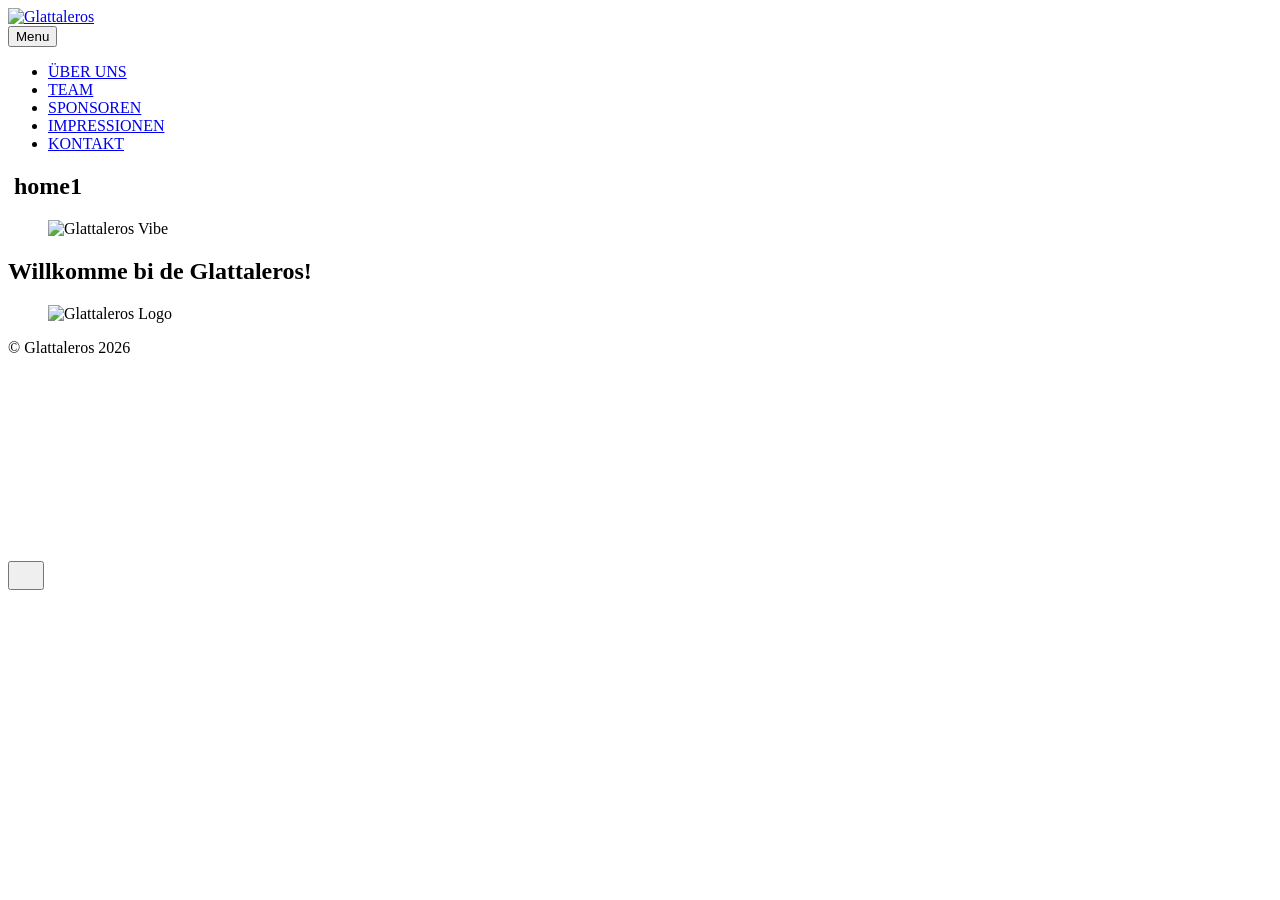
==== index.html @ 23626960 "Updated from Publii" ====
<!DOCTYPE html><html lang="en-gb"><head><meta charset="utf-8"><meta http-equiv="X-UA-Compatible" content="IE=edge"><meta name="viewport" content="width=device-width,initial-scale=1"><title></title><meta name="description" content="Willkomme bi de Glattaleros!"><meta name="generator" content="Publii Open-Source CMS for Static Site"><link rel="canonical" href="https://glattaleros.ch/"><link rel="alternate" type="application/atom+xml" href="https://glattaleros.ch/feed.xml" title="Glattaleros - RSS"><link rel="alternate" type="application/json" href="https://glattaleros.ch/feed.json" title="Glattaleros - JSON"><meta property="og:title" content=" home1"><meta property="og:image" content="https://glattaleros.ch/media/website/sponsor1.png"><meta property="og:image:width" content="840"><meta property="og:image:height" content="859"><meta property="og:site_name" content="Glattaleros"><meta property="og:description" content="Willkomme bi de Glattaleros!"><meta property="og:url" content="https://glattaleros.ch/"><meta property="og:type" content="article"><link rel="shortcut icon" href="https://glattaleros.ch/media/website/favicon-2.png" type="image/png"><link rel="stylesheet" href="https://glattaleros.ch/assets/css/style.css?v=f14958cc911281ef63c77a845d525cb8"><script type="application/ld+json">{"@context":"http://schema.org","@type":"Article","mainEntityOfPage":{"@type":"WebPage","@id":"https://glattaleros.ch/"},"headline":" home1","datePublished":"2026-06-24T20:06+02:00","dateModified":"2026-06-24T23:14+02:00","image":{"@type":"ImageObject","url":"https://glattaleros.ch/media/website/favicon-modified.png","height":1254,"width":1254},"description":"Willkomme bi de Glattaleros!","author":{"@type":"Person","name":"Josua","url":"https://glattaleros.ch/authors/josua/"},"publisher":{"@type":"Organization","name":"Josua","logo":{"@type":"ImageObject","url":"https://glattaleros.ch/media/website/favicon-modified.png","height":1254,"width":1254}}}</script><noscript><style>img[loading] {
                    opacity: 1;
                }</style></noscript></head><body class="page-template"><header class="top js-header"><a class="logo" href="https://glattaleros.ch/"><img src="https://glattaleros.ch/media/website/favicon-modified.png" alt="Glattaleros" width="1254" height="1254"></a><nav class="navbar js-navbar"><button class="navbar__toggle js-toggle" aria-label="Menu" aria-haspopup="true" aria-expanded="false"><span class="navbar__toggle-box"><span class="navbar__toggle-inner">Menu</span></span></button><ul class="navbar__menu"><li><a href="https://glattaleros.ch/ueber-uns-2.html" target="_self">ÜBER UNS</a></li><li><a href="https://glattaleros.ch/team.html" target="_self">TEAM</a></li><li><a href="https://glattaleros.ch/sponsoren.html" target="_self">SPONSOREN</a></li><li><a href="https://glattaleros.ch/strava-2.html" target="_self">IMPRESSIONEN</a></li><li><a href="https://glattaleros.ch/kontakt.html" target="_self">KONTAKT</a></li></ul></nav></header><main class="page"><article class="content"><div class="hero hero--noimage"><header class="hero__content hero__content--centered"><div class="wrapper"><h1> home1</h1></div></header></div><div class="entry-wrapper content__entry"><div class="hero-container"><figure class="hero-gif"><img src="https://glattaleros.ch/media/posts/10/hintergrund_home.gif" alt="Glattaleros Vibe" loading="lazy"></figure><div class="hero-content"><div class="hero-inner"><h1 class="hero-title">Willkomme bi de Glattaleros!</h1><figure class="hero-logo"><img loading="lazy" src="https://glattaleros.ch/media/website/favicon-modified.png" alt="Glattaleros Logo" sizes="(max-width: 1920px) 100vw, 1920px" srcset="https://glattaleros.ch/media/website/responsive/favicon-modified-xs.png 640w, https://glattaleros.ch/media/website/responsive/favicon-modified-sm.png 768w, https://glattaleros.ch/media/website/responsive/favicon-modified-md.png 1024w, https://glattaleros.ch/media/website/responsive/favicon-modified-lg.png 1366w, https://glattaleros.ch/media/website/responsive/favicon-modified-xl.png 1600w, https://glattaleros.ch/media/website/responsive/favicon-modified-2xl.png 1920w"></figure></div></div></div></div></article></main><footer class="footer"><div class="wrapper"><div class="footer__copyright"><p>© Glattaleros 2026</p><p> </p></div><div class="footer__social"><a href="https://www.instagram.com/glattaleros/" aria-label="Instagram"><svg><use xlink:href="https://glattaleros.ch/assets/svg/svg-map.svg#instagram"/></svg></a></div><button id="backToTop" class="footer__bttop" aria-label="Back to top" title="Back to top"><svg width="20" height="20"><use xlink:href="https://glattaleros.ch/assets/svg/svg-map.svg#toparrow"/></svg></button></div></footer><script defer="defer" src="https://glattaleros.ch/assets/js/scripts.min.js?v=dafec4f87fead6718cb125f0b0fc8441"></script><script>window.publiiThemeMenuConfig={mobileMenuMode:'sidebar',animationSpeed:300,submenuWidth: 560,doubleClickTime:500,mobileMenuExpandableSubmenus:true,relatedContainerForOverlayMenuSelector:'.top'};</script><script>var images = document.querySelectorAll('img[loading]');
        for (var i = 0; i < images.length; i++) {
            if (images[i].complete) {
                images[i].classList.add('is-loaded');
            } else {
                images[i].addEventListener('load', function () {
                    this.classList.add('is-loaded');
                }, false);
            }
        }</script></body></html>
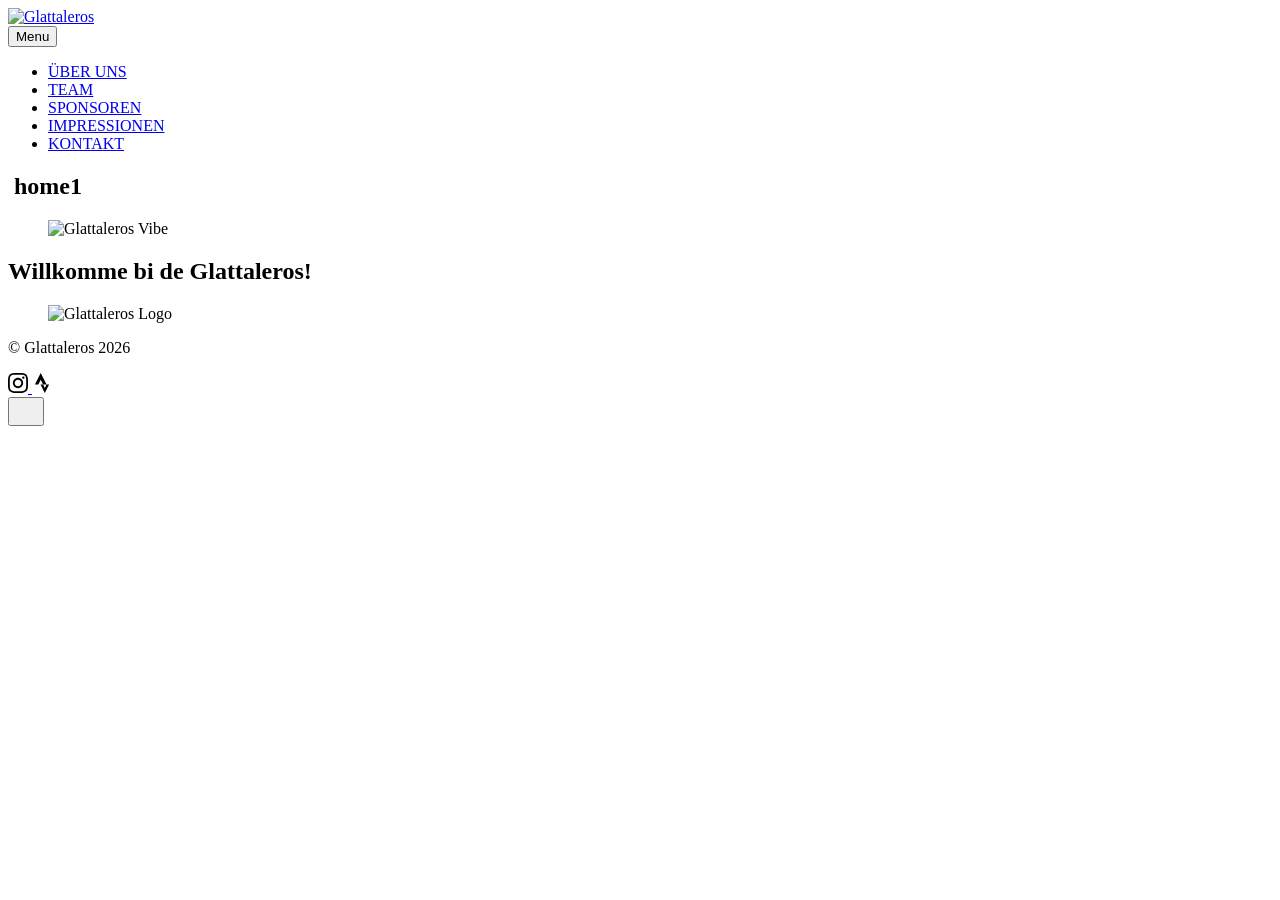
==== commit f0d485fd: "Updated from Publii" ====
--- a/index.html
+++ b/index.html
@@ -1,6 +1,6 @@
-<!DOCTYPE html><html lang="en-gb"><head><meta charset="utf-8"><meta http-equiv="X-UA-Compatible" content="IE=edge"><meta name="viewport" content="width=device-width,initial-scale=1"><title></title><meta name="description" content="Willkomme bi de Glattaleros!"><meta name="generator" content="Publii Open-Source CMS for Static Site"><link rel="canonical" href="https://glattaleros.ch/"><link rel="alternate" type="application/atom+xml" href="https://glattaleros.ch/feed.xml" title="Glattaleros - RSS"><link rel="alternate" type="application/json" href="https://glattaleros.ch/feed.json" title="Glattaleros - JSON"><meta property="og:title" content=" home1"><meta property="og:image" content="https://glattaleros.ch/media/website/sponsor1.png"><meta property="og:image:width" content="840"><meta property="og:image:height" content="859"><meta property="og:site_name" content="Glattaleros"><meta property="og:description" content="Willkomme bi de Glattaleros!"><meta property="og:url" content="https://glattaleros.ch/"><meta property="og:type" content="article"><link rel="shortcut icon" href="https://glattaleros.ch/media/website/favicon-2.png" type="image/png"><link rel="stylesheet" href="https://glattaleros.ch/assets/css/style.css?v=f14958cc911281ef63c77a845d525cb8"><script type="application/ld+json">{"@context":"http://schema.org","@type":"Article","mainEntityOfPage":{"@type":"WebPage","@id":"https://glattaleros.ch/"},"headline":" home1","datePublished":"2026-06-24T20:06+02:00","dateModified":"2026-06-24T23:14+02:00","image":{"@type":"ImageObject","url":"https://glattaleros.ch/media/website/favicon-modified.png","height":1254,"width":1254},"description":"Willkomme bi de Glattaleros!","author":{"@type":"Person","name":"Josua","url":"https://glattaleros.ch/authors/josua/"},"publisher":{"@type":"Organization","name":"Josua","logo":{"@type":"ImageObject","url":"https://glattaleros.ch/media/website/favicon-modified.png","height":1254,"width":1254}}}</script><noscript><style>img[loading] {
+<!DOCTYPE html><html lang="en-gb"><head><meta charset="utf-8"><meta http-equiv="X-UA-Compatible" content="IE=edge"><meta name="viewport" content="width=device-width,initial-scale=1"><title></title><meta name="description" content="Willkomme bi de Glattaleros!"><meta name="generator" content="Publii Open-Source CMS for Static Site"><link rel="canonical" href="https://glattaleros.ch/"><link rel="alternate" type="application/atom+xml" href="https://glattaleros.ch/feed.xml" title="Glattaleros - RSS"><link rel="alternate" type="application/json" href="https://glattaleros.ch/feed.json" title="Glattaleros - JSON"><meta property="og:title" content=" home1"><meta property="og:image" content="https://glattaleros.ch/media/website/sponsor1.png"><meta property="og:image:width" content="840"><meta property="og:image:height" content="859"><meta property="og:site_name" content="Glattaleros"><meta property="og:description" content="Willkomme bi de Glattaleros!"><meta property="og:url" content="https://glattaleros.ch/"><meta property="og:type" content="article"><link rel="shortcut icon" href="https://glattaleros.ch/media/website/favicon-2.png" type="image/png"><link rel="stylesheet" href="https://glattaleros.ch/assets/css/style.css?v=50cfcb43153071ff247cbdd36e554f84"><script type="application/ld+json">{"@context":"http://schema.org","@type":"Article","mainEntityOfPage":{"@type":"WebPage","@id":"https://glattaleros.ch/"},"headline":" home1","datePublished":"2026-06-24T20:06+02:00","dateModified":"2026-06-24T23:14+02:00","image":{"@type":"ImageObject","url":"https://glattaleros.ch/media/website/favicon-modified.png","height":1254,"width":1254},"description":"Willkomme bi de Glattaleros!","author":{"@type":"Person","name":"Josua","url":"https://glattaleros.ch/authors/josua/"},"publisher":{"@type":"Organization","name":"Josua","logo":{"@type":"ImageObject","url":"https://glattaleros.ch/media/website/favicon-modified.png","height":1254,"width":1254}}}</script><noscript><style>img[loading] {
                     opacity: 1;
-                }</style></noscript></head><body class="page-template"><header class="top js-header"><a class="logo" href="https://glattaleros.ch/"><img src="https://glattaleros.ch/media/website/favicon-modified.png" alt="Glattaleros" width="1254" height="1254"></a><nav class="navbar js-navbar"><button class="navbar__toggle js-toggle" aria-label="Menu" aria-haspopup="true" aria-expanded="false"><span class="navbar__toggle-box"><span class="navbar__toggle-inner">Menu</span></span></button><ul class="navbar__menu"><li><a href="https://glattaleros.ch/ueber-uns-2.html" target="_self">ÜBER UNS</a></li><li><a href="https://glattaleros.ch/team.html" target="_self">TEAM</a></li><li><a href="https://glattaleros.ch/sponsoren.html" target="_self">SPONSOREN</a></li><li><a href="https://glattaleros.ch/strava-2.html" target="_self">IMPRESSIONEN</a></li><li><a href="https://glattaleros.ch/kontakt.html" target="_self">KONTAKT</a></li></ul></nav></header><main class="page"><article class="content"><div class="hero hero--noimage"><header class="hero__content hero__content--centered"><div class="wrapper"><h1> home1</h1></div></header></div><div class="entry-wrapper content__entry"><div class="hero-container"><figure class="hero-gif"><img src="https://glattaleros.ch/media/posts/10/hintergrund_home.gif" alt="Glattaleros Vibe" loading="lazy"></figure><div class="hero-content"><div class="hero-inner"><h1 class="hero-title">Willkomme bi de Glattaleros!</h1><figure class="hero-logo"><img loading="lazy" src="https://glattaleros.ch/media/website/favicon-modified.png" alt="Glattaleros Logo" sizes="(max-width: 1920px) 100vw, 1920px" srcset="https://glattaleros.ch/media/website/responsive/favicon-modified-xs.png 640w, https://glattaleros.ch/media/website/responsive/favicon-modified-sm.png 768w, https://glattaleros.ch/media/website/responsive/favicon-modified-md.png 1024w, https://glattaleros.ch/media/website/responsive/favicon-modified-lg.png 1366w, https://glattaleros.ch/media/website/responsive/favicon-modified-xl.png 1600w, https://glattaleros.ch/media/website/responsive/favicon-modified-2xl.png 1920w"></figure></div></div></div></div></article></main><footer class="footer"><div class="wrapper"><div class="footer__copyright"><p>© Glattaleros 2026</p><p> </p></div><div class="footer__social"><a href="https://www.instagram.com/glattaleros/" aria-label="Instagram"><svg><use xlink:href="https://glattaleros.ch/assets/svg/svg-map.svg#instagram"/></svg></a></div><button id="backToTop" class="footer__bttop" aria-label="Back to top" title="Back to top"><svg width="20" height="20"><use xlink:href="https://glattaleros.ch/assets/svg/svg-map.svg#toparrow"/></svg></button></div></footer><script defer="defer" src="https://glattaleros.ch/assets/js/scripts.min.js?v=dafec4f87fead6718cb125f0b0fc8441"></script><script>window.publiiThemeMenuConfig={mobileMenuMode:'sidebar',animationSpeed:300,submenuWidth: 560,doubleClickTime:500,mobileMenuExpandableSubmenus:true,relatedContainerForOverlayMenuSelector:'.top'};</script><script>var images = document.querySelectorAll('img[loading]');
+                }</style></noscript></head><body class="page-template"><header class="top js-header"><a class="logo" href="https://glattaleros.ch/"><img src="https://glattaleros.ch/media/website/favicon-modified.png" alt="Glattaleros" width="1254" height="1254"></a><nav class="navbar js-navbar"><button class="navbar__toggle js-toggle" aria-label="Menu" aria-haspopup="true" aria-expanded="false"><span class="navbar__toggle-box"><span class="navbar__toggle-inner">Menu</span></span></button><ul class="navbar__menu"><li><a href="https://glattaleros.ch/ueber-uns-2.html" target="_self">ÜBER UNS</a></li><li><a href="https://glattaleros.ch/team.html" target="_self">TEAM</a></li><li><a href="https://glattaleros.ch/sponsoren.html" target="_self">SPONSOREN</a></li><li><a href="https://glattaleros.ch/strava-2.html" target="_self">IMPRESSIONEN</a></li><li><a href="https://glattaleros.ch/kontakt.html" target="_self">KONTAKT</a></li></ul></nav></header><main class="page"><article class="content"><div class="hero hero--noimage"><header class="hero__content hero__content--centered"><div class="wrapper"><h1> home1</h1></div></header></div><div class="entry-wrapper content__entry"><div class="hero-container"><figure class="hero-gif"><img src="https://glattaleros.ch/media/posts/10/hintergrund_home.gif" alt="Glattaleros Vibe" loading="lazy"></figure><div class="hero-content"><div class="hero-inner"><h1 class="hero-title">Willkomme bi de Glattaleros!</h1><figure class="hero-logo"><img loading="lazy" src="https://glattaleros.ch/media/website/favicon-modified.png" alt="Glattaleros Logo" sizes="(max-width: 1920px) 100vw, 1920px" srcset="https://glattaleros.ch/media/website/responsive/favicon-modified-xs.png 640w, https://glattaleros.ch/media/website/responsive/favicon-modified-sm.png 768w, https://glattaleros.ch/media/website/responsive/favicon-modified-md.png 1024w, https://glattaleros.ch/media/website/responsive/favicon-modified-lg.png 1366w, https://glattaleros.ch/media/website/responsive/favicon-modified-xl.png 1600w, https://glattaleros.ch/media/website/responsive/favicon-modified-2xl.png 1920w"></figure></div></div></div></div></article></main><footer class="footer"><div class="wrapper"><div class="footer__copyright"><p>© Glattaleros 2026</p><div class="footer__social"><a href="https://www.instagram.com/glattaleros/" aria-label="Instagram" target="_blank" class="footer__social-link" rel="noopener"><svg viewbox="0 0 24 24" width="20" height="20" xmlns="http://www.w3.org/2000/svg"><path d="M12 2.163c3.204 0 3.584.012 4.85.07 3.252.148 4.771 1.691 4.919 4.919.058 1.265.069 1.645.069 4.849 0 3.205-.012 3.584-.069 4.849-.149 3.225-1.664 4.771-4.919 4.919-1.266.058-1.644.07-4.85.07-3.204 0-3.584-.012-4.849-.07-3.26-.149-4.771-1.699-4.919-4.92-.058-1.265-.07-1.644-.07-4.849 0-3.204.013-3.583.07-4.849.149-3.227 1.664-4.771 4.919-4.919 1.266-.057 1.645-.069 4.849-.069zm0-2.163c-3.259 0-3.667.014-4.947.072-4.358.2-6.78 2.618-6.98 6.98-.059 1.281-.073 1.689-.073 4.948 0 3.259.014 3.668.072 4.948.2 4.358 2.618 6.78 6.98 6.98 1.281.058 1.689.072 4.948.072 3.259 0 3.668-.014 4.948-.072 4.354-.2 6.782-2.618 6.979-6.98.059-1.28.073-1.689.073-4.948 0-3.259-.014-3.667-.072-4.947-.196-4.354-2.617-6.78-6.979-6.98-1.281-.059-1.69-.073-4.949-.073zm0 5.838c-3.403 0-6.162 2.759-6.162 6.162s2.759 6.163 6.162 6.163 6.162-2.759 6.162-6.163c0-3.403-2.759-6.162-6.162-6.162zm0 10.162c-2.209 0-4-1.79-4-4 0-2.209 1.791-4 4-4s4 1.791 4 4c0 2.21-1.791 4-4 4zm6.406-11.845c-.796 0-1.441.645-1.441 1.44s.645 1.44 1.441 1.44c.795 0 1.439-.645 1.439-1.44s-.644-1.44-1.439-1.44z"></path></svg> </a><a href="https://www.strava.com/clubs/2201582/leaderboard" aria-label="Strava" target="_blank" class="footer__social-link" rel="noopener"><svg viewbox="0 0 24 24" width="20" height="20" xmlns="http://www.w3.org/2000/svg"><path d="M15.387 17.944l-2.089-4.116h-3.065L15.387 24l5.15-10.172h-3.066m-7.008-5.599l2.836 5.598h4.172L10.463 0l-7 13.828h4.169"></path></svg></a></div></div><div class="footer__social"></div><button id="backToTop" class="footer__bttop" aria-label="Back to top" title="Back to top"><svg width="20" height="20"><use xlink:href="https://glattaleros.ch/assets/svg/svg-map.svg#toparrow"/></svg></button></div></footer><script defer="defer" src="https://glattaleros.ch/assets/js/scripts.min.js?v=dafec4f87fead6718cb125f0b0fc8441"></script><script>window.publiiThemeMenuConfig={mobileMenuMode:'sidebar',animationSpeed:300,submenuWidth: 560,doubleClickTime:500,mobileMenuExpandableSubmenus:true,relatedContainerForOverlayMenuSelector:'.top'};</script><script>var images = document.querySelectorAll('img[loading]');
         for (var i = 0; i < images.length; i++) {
             if (images[i].complete) {
                 images[i].classList.add('is-loaded');
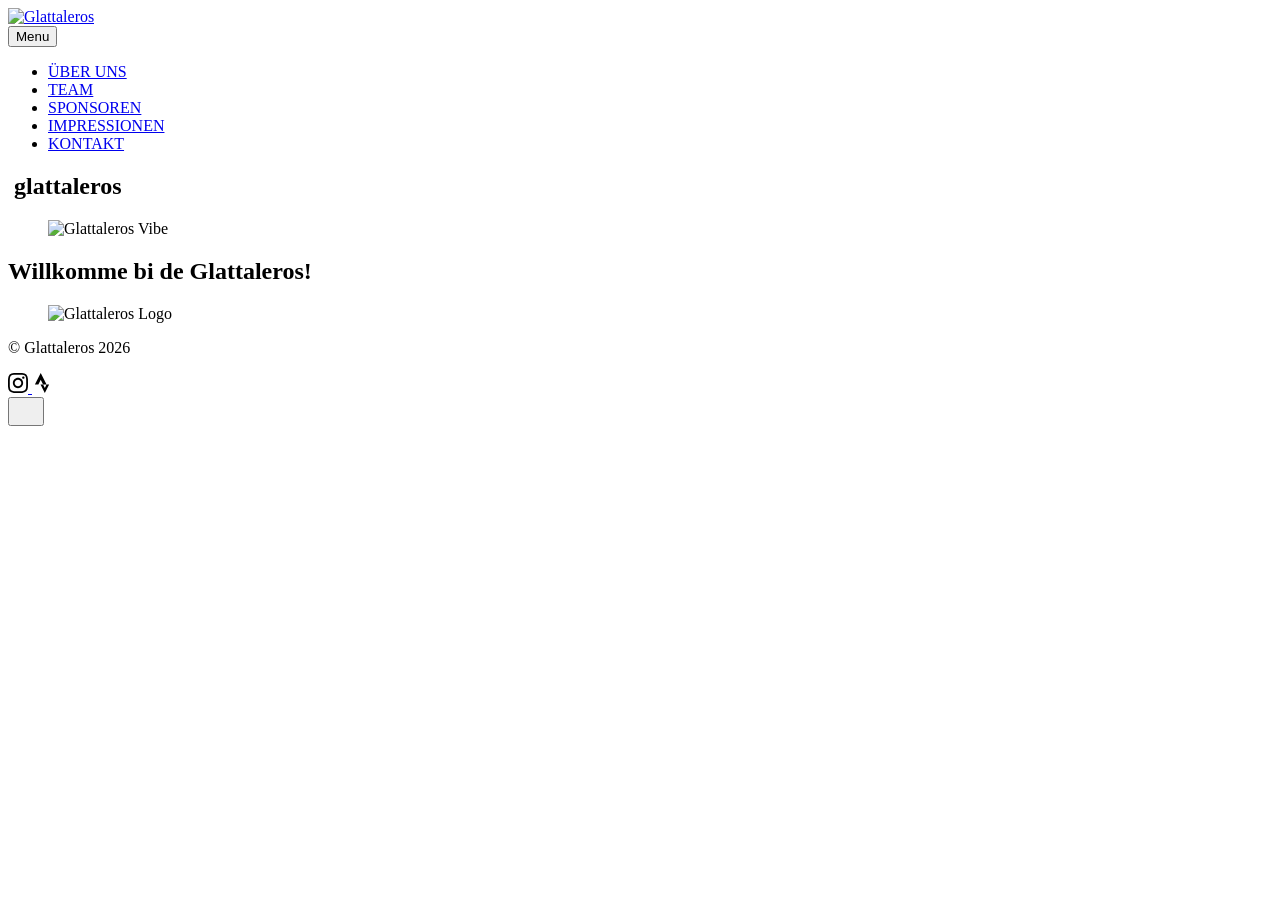
==== commit e17658a6: "Updated from Publii" ====
--- a/index.html
+++ b/index.html
@@ -1,6 +1,6 @@
-<!DOCTYPE html><html lang="en-gb"><head><meta charset="utf-8"><meta http-equiv="X-UA-Compatible" content="IE=edge"><meta name="viewport" content="width=device-width,initial-scale=1"><title></title><meta name="description" content="Willkomme bi de Glattaleros!"><meta name="generator" content="Publii Open-Source CMS for Static Site"><link rel="canonical" href="https://glattaleros.ch/"><link rel="alternate" type="application/atom+xml" href="https://glattaleros.ch/feed.xml" title="Glattaleros - RSS"><link rel="alternate" type="application/json" href="https://glattaleros.ch/feed.json" title="Glattaleros - JSON"><meta property="og:title" content=" home1"><meta property="og:image" content="https://glattaleros.ch/media/website/sponsor1.png"><meta property="og:image:width" content="840"><meta property="og:image:height" content="859"><meta property="og:site_name" content="Glattaleros"><meta property="og:description" content="Willkomme bi de Glattaleros!"><meta property="og:url" content="https://glattaleros.ch/"><meta property="og:type" content="article"><link rel="shortcut icon" href="https://glattaleros.ch/media/website/favicon-2.png" type="image/png"><link rel="stylesheet" href="https://glattaleros.ch/assets/css/style.css?v=50cfcb43153071ff247cbdd36e554f84"><script type="application/ld+json">{"@context":"http://schema.org","@type":"Article","mainEntityOfPage":{"@type":"WebPage","@id":"https://glattaleros.ch/"},"headline":" home1","datePublished":"2026-06-24T20:06+02:00","dateModified":"2026-06-24T23:14+02:00","image":{"@type":"ImageObject","url":"https://glattaleros.ch/media/website/favicon-modified.png","height":1254,"width":1254},"description":"Willkomme bi de Glattaleros!","author":{"@type":"Person","name":"Josua","url":"https://glattaleros.ch/authors/josua/"},"publisher":{"@type":"Organization","name":"Josua","logo":{"@type":"ImageObject","url":"https://glattaleros.ch/media/website/favicon-modified.png","height":1254,"width":1254}}}</script><noscript><style>img[loading] {
+<!DOCTYPE html><html lang="en-gb"><head><meta charset="utf-8"><meta http-equiv="X-UA-Compatible" content="IE=edge"><meta name="viewport" content="width=device-width,initial-scale=1"><title></title><meta name="description" content="Willkomme bi de Glattaleros!"><meta name="generator" content="Publii Open-Source CMS for Static Site"><link rel="canonical" href="https://glattaleros.ch/"><link rel="alternate" type="application/atom+xml" href="https://glattaleros.ch/feed.xml" title="Glattaleros - RSS"><link rel="alternate" type="application/json" href="https://glattaleros.ch/feed.json" title="Glattaleros - JSON"><meta property="og:title" content=" glattaleros"><meta property="og:image" content="https://glattaleros.ch/media/website/sponsor1.png"><meta property="og:image:width" content="840"><meta property="og:image:height" content="859"><meta property="og:site_name" content="Glattaleros"><meta property="og:description" content="Willkomme bi de Glattaleros!"><meta property="og:url" content="https://glattaleros.ch/"><meta property="og:type" content="article"><link rel="shortcut icon" href="https://glattaleros.ch/media/website/favicon-2.png" type="image/png"><link rel="stylesheet" href="https://glattaleros.ch/assets/css/style.css?v=50cfcb43153071ff247cbdd36e554f84"><script type="application/ld+json">{"@context":"http://schema.org","@type":"Article","mainEntityOfPage":{"@type":"WebPage","@id":"https://glattaleros.ch/"},"headline":" glattaleros","datePublished":"2026-06-24T20:06+02:00","dateModified":"2026-07-01T13:23+02:00","image":{"@type":"ImageObject","url":"https://glattaleros.ch/media/website/favicon-modified.png","height":1254,"width":1254},"description":"Willkomme bi de Glattaleros!","author":{"@type":"Person","name":"Josua","url":"https://glattaleros.ch/authors/josua/"},"publisher":{"@type":"Organization","name":"Josua","logo":{"@type":"ImageObject","url":"https://glattaleros.ch/media/website/favicon-modified.png","height":1254,"width":1254}}}</script><noscript><style>img[loading] {
                     opacity: 1;
-                }</style></noscript></head><body class="page-template"><header class="top js-header"><a class="logo" href="https://glattaleros.ch/"><img src="https://glattaleros.ch/media/website/favicon-modified.png" alt="Glattaleros" width="1254" height="1254"></a><nav class="navbar js-navbar"><button class="navbar__toggle js-toggle" aria-label="Menu" aria-haspopup="true" aria-expanded="false"><span class="navbar__toggle-box"><span class="navbar__toggle-inner">Menu</span></span></button><ul class="navbar__menu"><li><a href="https://glattaleros.ch/ueber-uns-2.html" target="_self">ÜBER UNS</a></li><li><a href="https://glattaleros.ch/team.html" target="_self">TEAM</a></li><li><a href="https://glattaleros.ch/sponsoren.html" target="_self">SPONSOREN</a></li><li><a href="https://glattaleros.ch/strava-2.html" target="_self">IMPRESSIONEN</a></li><li><a href="https://glattaleros.ch/kontakt.html" target="_self">KONTAKT</a></li></ul></nav></header><main class="page"><article class="content"><div class="hero hero--noimage"><header class="hero__content hero__content--centered"><div class="wrapper"><h1> home1</h1></div></header></div><div class="entry-wrapper content__entry"><div class="hero-container"><figure class="hero-gif"><img src="https://glattaleros.ch/media/posts/10/hintergrund_home.gif" alt="Glattaleros Vibe" loading="lazy"></figure><div class="hero-content"><div class="hero-inner"><h1 class="hero-title">Willkomme bi de Glattaleros!</h1><figure class="hero-logo"><img loading="lazy" src="https://glattaleros.ch/media/website/favicon-modified.png" alt="Glattaleros Logo" sizes="(max-width: 1920px) 100vw, 1920px" srcset="https://glattaleros.ch/media/website/responsive/favicon-modified-xs.png 640w, https://glattaleros.ch/media/website/responsive/favicon-modified-sm.png 768w, https://glattaleros.ch/media/website/responsive/favicon-modified-md.png 1024w, https://glattaleros.ch/media/website/responsive/favicon-modified-lg.png 1366w, https://glattaleros.ch/media/website/responsive/favicon-modified-xl.png 1600w, https://glattaleros.ch/media/website/responsive/favicon-modified-2xl.png 1920w"></figure></div></div></div></div></article></main><footer class="footer"><div class="wrapper"><div class="footer__copyright"><p>© Glattaleros 2026</p><div class="footer__social"><a href="https://www.instagram.com/glattaleros/" aria-label="Instagram" target="_blank" class="footer__social-link" rel="noopener"><svg viewbox="0 0 24 24" width="20" height="20" xmlns="http://www.w3.org/2000/svg"><path d="M12 2.163c3.204 0 3.584.012 4.85.07 3.252.148 4.771 1.691 4.919 4.919.058 1.265.069 1.645.069 4.849 0 3.205-.012 3.584-.069 4.849-.149 3.225-1.664 4.771-4.919 4.919-1.266.058-1.644.07-4.85.07-3.204 0-3.584-.012-4.849-.07-3.26-.149-4.771-1.699-4.919-4.92-.058-1.265-.07-1.644-.07-4.849 0-3.204.013-3.583.07-4.849.149-3.227 1.664-4.771 4.919-4.919 1.266-.057 1.645-.069 4.849-.069zm0-2.163c-3.259 0-3.667.014-4.947.072-4.358.2-6.78 2.618-6.98 6.98-.059 1.281-.073 1.689-.073 4.948 0 3.259.014 3.668.072 4.948.2 4.358 2.618 6.78 6.98 6.98 1.281.058 1.689.072 4.948.072 3.259 0 3.668-.014 4.948-.072 4.354-.2 6.782-2.618 6.979-6.98.059-1.28.073-1.689.073-4.948 0-3.259-.014-3.667-.072-4.947-.196-4.354-2.617-6.78-6.979-6.98-1.281-.059-1.69-.073-4.949-.073zm0 5.838c-3.403 0-6.162 2.759-6.162 6.162s2.759 6.163 6.162 6.163 6.162-2.759 6.162-6.163c0-3.403-2.759-6.162-6.162-6.162zm0 10.162c-2.209 0-4-1.79-4-4 0-2.209 1.791-4 4-4s4 1.791 4 4c0 2.21-1.791 4-4 4zm6.406-11.845c-.796 0-1.441.645-1.441 1.44s.645 1.44 1.441 1.44c.795 0 1.439-.645 1.439-1.44s-.644-1.44-1.439-1.44z"></path></svg> </a><a href="https://www.strava.com/clubs/2201582/leaderboard" aria-label="Strava" target="_blank" class="footer__social-link" rel="noopener"><svg viewbox="0 0 24 24" width="20" height="20" xmlns="http://www.w3.org/2000/svg"><path d="M15.387 17.944l-2.089-4.116h-3.065L15.387 24l5.15-10.172h-3.066m-7.008-5.599l2.836 5.598h4.172L10.463 0l-7 13.828h4.169"></path></svg></a></div></div><div class="footer__social"></div><button id="backToTop" class="footer__bttop" aria-label="Back to top" title="Back to top"><svg width="20" height="20"><use xlink:href="https://glattaleros.ch/assets/svg/svg-map.svg#toparrow"/></svg></button></div></footer><script defer="defer" src="https://glattaleros.ch/assets/js/scripts.min.js?v=dafec4f87fead6718cb125f0b0fc8441"></script><script>window.publiiThemeMenuConfig={mobileMenuMode:'sidebar',animationSpeed:300,submenuWidth: 560,doubleClickTime:500,mobileMenuExpandableSubmenus:true,relatedContainerForOverlayMenuSelector:'.top'};</script><script>var images = document.querySelectorAll('img[loading]');
+                }</style></noscript></head><body class="page-template"><header class="top js-header"><a class="logo" href="https://glattaleros.ch/"><img src="https://glattaleros.ch/media/website/favicon-modified.png" alt="Glattaleros" width="1254" height="1254"></a><nav class="navbar js-navbar"><button class="navbar__toggle js-toggle" aria-label="Menu" aria-haspopup="true" aria-expanded="false"><span class="navbar__toggle-box"><span class="navbar__toggle-inner">Menu</span></span></button><ul class="navbar__menu"><li><a href="https://glattaleros.ch/ueber-uns-2.html" target="_self">ÜBER UNS</a></li><li><a href="https://glattaleros.ch/team.html" target="_self">TEAM</a></li><li><a href="https://glattaleros.ch/sponsoren.html" target="_self">SPONSOREN</a></li><li><a href="https://glattaleros.ch/strava-2.html" target="_self">IMPRESSIONEN</a></li><li><a href="https://glattaleros.ch/kontakt.html" target="_self">KONTAKT</a></li></ul></nav></header><main class="page"><article class="content"><div class="hero hero--noimage"><header class="hero__content hero__content--centered"><div class="wrapper"><h1> glattaleros</h1></div></header></div><div class="entry-wrapper content__entry"><div class="hero-container"><figure class="hero-gif"><img src="https://glattaleros.ch/media/posts/10/hintergrund_home.gif" alt="Glattaleros Vibe" loading="lazy"></figure><div class="hero-content"><div class="hero-inner"><h1 class="hero-title">Willkomme bi de Glattaleros!</h1><figure class="hero-logo"><img loading="lazy" src="https://glattaleros.ch/media/website/favicon-modified.png" alt="Glattaleros Logo" sizes="(max-width: 1920px) 100vw, 1920px" srcset="https://glattaleros.ch/media/website/responsive/favicon-modified-xs.png 640w, https://glattaleros.ch/media/website/responsive/favicon-modified-sm.png 768w, https://glattaleros.ch/media/website/responsive/favicon-modified-md.png 1024w, https://glattaleros.ch/media/website/responsive/favicon-modified-lg.png 1366w, https://glattaleros.ch/media/website/responsive/favicon-modified-xl.png 1600w, https://glattaleros.ch/media/website/responsive/favicon-modified-2xl.png 1920w"></figure></div></div></div></div></article></main><footer class="footer"><div class="wrapper"><div class="footer__copyright"><p>© Glattaleros 2026</p><div class="footer__social"><a href="https://www.instagram.com/glattaleros/" aria-label="Instagram" target="_blank" class="footer__social-link" rel="noopener"><svg viewbox="0 0 24 24" width="20" height="20" xmlns="http://www.w3.org/2000/svg"><path d="M12 2.163c3.204 0 3.584.012 4.85.07 3.252.148 4.771 1.691 4.919 4.919.058 1.265.069 1.645.069 4.849 0 3.205-.012 3.584-.069 4.849-.149 3.225-1.664 4.771-4.919 4.919-1.266.058-1.644.07-4.85.07-3.204 0-3.584-.012-4.849-.07-3.26-.149-4.771-1.699-4.919-4.92-.058-1.265-.07-1.644-.07-4.849 0-3.204.013-3.583.07-4.849.149-3.227 1.664-4.771 4.919-4.919 1.266-.057 1.645-.069 4.849-.069zm0-2.163c-3.259 0-3.667.014-4.947.072-4.358.2-6.78 2.618-6.98 6.98-.059 1.281-.073 1.689-.073 4.948 0 3.259.014 3.668.072 4.948.2 4.358 2.618 6.78 6.98 6.98 1.281.058 1.689.072 4.948.072 3.259 0 3.668-.014 4.948-.072 4.354-.2 6.782-2.618 6.979-6.98.059-1.28.073-1.689.073-4.948 0-3.259-.014-3.667-.072-4.947-.196-4.354-2.617-6.78-6.979-6.98-1.281-.059-1.69-.073-4.949-.073zm0 5.838c-3.403 0-6.162 2.759-6.162 6.162s2.759 6.163 6.162 6.163 6.162-2.759 6.162-6.163c0-3.403-2.759-6.162-6.162-6.162zm0 10.162c-2.209 0-4-1.79-4-4 0-2.209 1.791-4 4-4s4 1.791 4 4c0 2.21-1.791 4-4 4zm6.406-11.845c-.796 0-1.441.645-1.441 1.44s.645 1.44 1.441 1.44c.795 0 1.439-.645 1.439-1.44s-.644-1.44-1.439-1.44z"></path></svg> </a><a href="https://www.strava.com/clubs/2201582/leaderboard" aria-label="Strava" target="_blank" class="footer__social-link" rel="noopener"><svg viewbox="0 0 24 24" width="20" height="20" xmlns="http://www.w3.org/2000/svg"><path d="M15.387 17.944l-2.089-4.116h-3.065L15.387 24l5.15-10.172h-3.066m-7.008-5.599l2.836 5.598h4.172L10.463 0l-7 13.828h4.169"></path></svg></a></div></div><div class="footer__social"></div><button id="backToTop" class="footer__bttop" aria-label="Back to top" title="Back to top"><svg width="20" height="20"><use xlink:href="https://glattaleros.ch/assets/svg/svg-map.svg#toparrow"/></svg></button></div></footer><script defer="defer" src="https://glattaleros.ch/assets/js/scripts.min.js?v=dafec4f87fead6718cb125f0b0fc8441"></script><script>window.publiiThemeMenuConfig={mobileMenuMode:'sidebar',animationSpeed:300,submenuWidth: 560,doubleClickTime:500,mobileMenuExpandableSubmenus:true,relatedContainerForOverlayMenuSelector:'.top'};</script><script>var images = document.querySelectorAll('img[loading]');
         for (var i = 0; i < images.length; i++) {
             if (images[i].complete) {
                 images[i].classList.add('is-loaded');
